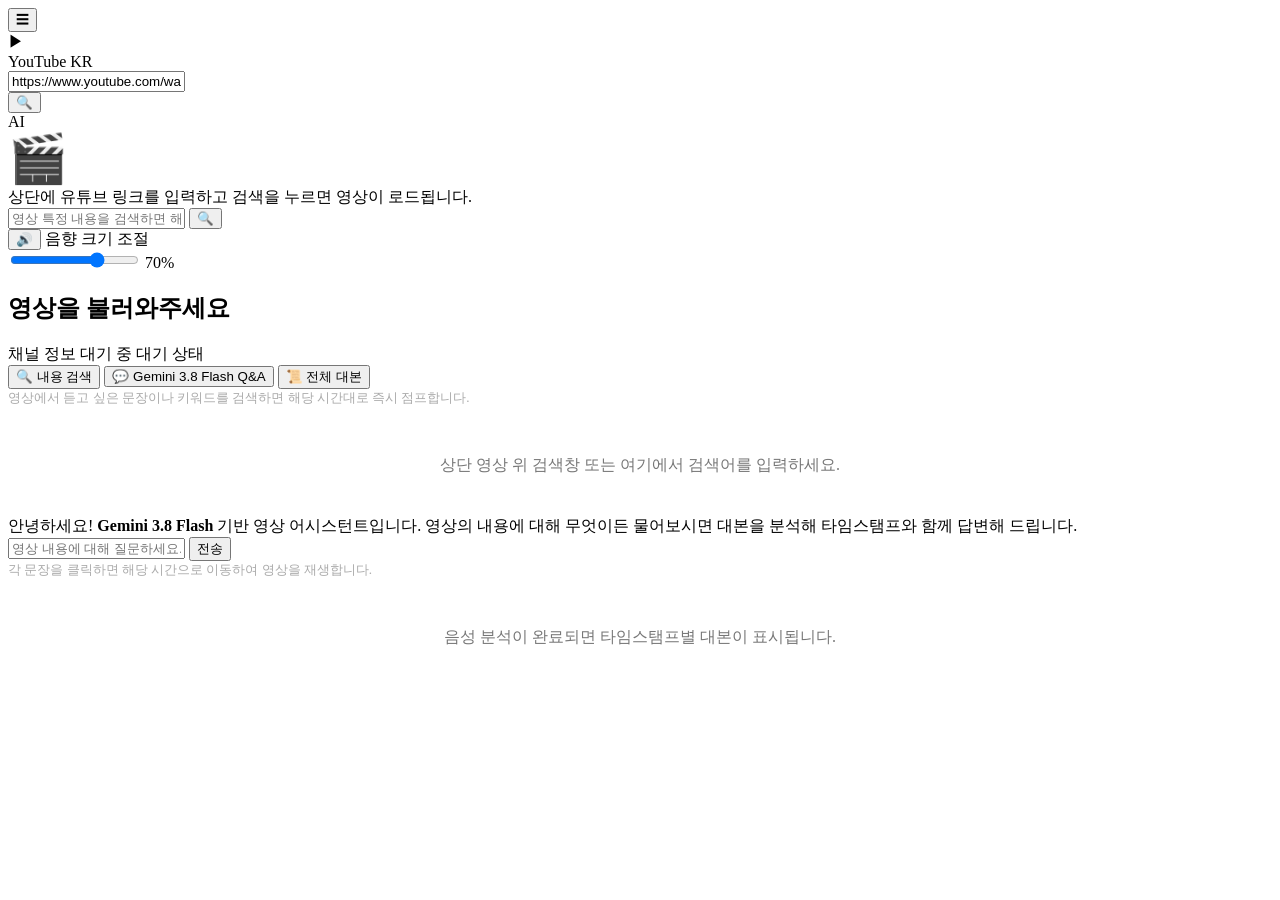
==== ai_youtube_searcher/static/index.html @ fe07da1e "feat: initialize AI YouTube searcher project with custom dark-themed UI and backend services" ====
﻿<!DOCTYPE html>
<html lang="ko">
<head>
  <meta charset="UTF-8">
  <meta name="viewport" content="width=device-width, initial-scale=1.0">
  <title>AI 유튜브 검색기 - AI YouTube Searcher</title>
  <link rel="stylesheet" href="/static/css/style.css">
</head>
<body>
  <!-- 상단 유튜브 스타일 헤더 (마이크, 만들기, 알림 제거) -->
  <header class="yt-header">
    <div class="header-left">
      <button class="menu-btn" title="메뉴">☰</button>
      <div class="yt-logo" onclick="location.reload()">
        <div class="yt-logo-icon">▶</div>
        <span class="yt-logo-text">YouTube</span>
        <span class="yt-logo-badge">KR</span>
      </div>
    </div>

    <!-- 중앙 상단 유튜브 링크 검색창 -->
    <div class="header-center">
      <div class="search-box-wrapper">
        <div class="search-input-group">
          <input 
            type="text" 
            id="top-url-input" 
            class="search-input" 
            placeholder="유튜브 링크 주소를 입력하세요 (예: https://www.youtube.com/watch?v=...)"
            value="https://www.youtube.com/watch?v=dQw4w9WgXcQ"
          >
        </div>
        <button id="top-search-btn" class="search-btn" title="검색">
          🔍
        </button>
      </div>
    </div>

    <!-- 상단 오른쪽 (마이크, 만들기, 알림 제거 완료) -->
    <div class="header-right">
      <div class="user-badge" title="AI Searcher Mode">AI</div>
    </div>
  </header>

  <!-- 메인 레이아웃 (플레이어 + AI 패널) -->
  <main class="main-layout">
    <!-- 왼쪽: 영상 플레이어 및 컨트롤 -->
    <section class="player-column">
      <div class="video-player-wrapper">
        <div id="yt-player"></div>
        <div id="player-placeholder" class="player-placeholder">
          <div style="font-size: 48px;">🎬</div>
          <div style="font-size: 16px; font-weight: 500;">상단에 유튜브 링크를 입력하고 검색을 누르면 영상이 로드됩니다.</div>
        </div>

        <!-- 첨부 이미지 참조: 영상 위 오버레이 빠른 검색창 -->
        <div class="video-overlay-search">
          <input 
            type="text" 
            id="overlay-search-input" 
            class="overlay-input" 
            placeholder="영상 특정 내용을 검색하면 해당 시간으로 이동합니다 (예: 인정전, 고종)"
          >
          <button id="overlay-search-btn" class="overlay-btn" title="해당 시간으로 점프">
            🔍
          </button>
        </div>
      </div>

      <!-- 음향 크기(볼륨) 조절 바 -->
      <div class="volume-control-card">
        <div class="volume-left">
          <button id="volume-mute-btn" class="volume-icon-btn" title="음소거 토글">🔊</button>
          <span>음향 크기 조절</span>
        </div>
        <div class="volume-slider-group">
          <input 
            type="range" 
            id="volume-slider" 
            class="volume-range" 
            min="0" 
            max="100" 
            value="70"
          >
          <span id="volume-text" class="volume-text">70%</span>
        </div>
      </div>

      <!-- 비디오 메타 정보 카드 -->
      <div class="video-meta-card">
        <h1 id="video-title" class="video-title">영상을 불러와주세요</h1>
        <div class="video-sub-info">
          <span id="video-uploader">채널 정보 대기 중</span>
          <span id="status-badge" class="status-badge">대기 상태</span>
        </div>
      </div>
    </section>

    <!-- 오른쪽: AI 검색 & 질의응답 사이드바 -->
    <aside class="sidebar-column">
      <!-- 탭 내비게이션 -->
      <nav class="tab-nav">
        <button class="tab-btn active" data-tab="search-tab">🔍 내용 검색</button>
        <button class="tab-btn" data-tab="chat-tab">💬 Gemini 3.8 Flash Q&A</button>
        <button class="tab-btn" data-tab="transcript-tab">📜 전체 대본</button>
      </nav>

      <!-- 탭 1: 특정 내용 검색 결과 -->
      <div id="search-tab" class="tab-content active">
        <div style="font-size: 13px; color: #aaa; margin-bottom: 8px;">
          영상에서 듣고 싶은 문장이나 키워드를 검색하면 해당 시간대로 즉시 점프합니다.
        </div>
        <div id="search-results-list">
          <div style="text-align: center; padding: 40px 10px; color: #777;">
            상단 영상 위 검색창 또는 여기에서 검색어를 입력하세요.
          </div>
        </div>
      </div>

      <!-- 탭 2: Gemini 3.8 Flash 질의응답 (Q&A) -->
      <div id="chat-tab" class="tab-content">
        <div class="chat-container">
          <div id="chat-messages" class="chat-messages">
            <div class="chat-bubble ai">
              안녕하세요! <strong>Gemini 3.8 Flash</strong> 기반 영상 어시스턴트입니다. 영상의 내용에 대해 무엇이든 물어보시면 대본을 분석해 타임스탬프와 함께 답변해 드립니다.
            </div>
          </div>
          <div class="chat-input-row">
            <input 
              type="text" 
              id="chat-input" 
              class="chat-input" 
              placeholder="영상 내용에 대해 질문하세요... (Enter)"
            >
            <button id="chat-send-btn" class="chat-send-btn">전송</button>
          </div>
        </div>
      </div>

      <!-- 탭 3: 타임스탬프 전체 대본 -->
      <div id="transcript-tab" class="tab-content">
        <div style="font-size: 13px; color: #aaa; margin-bottom: 8px;">
          각 문장을 클릭하면 해당 시간으로 이동하여 영상을 재생합니다.
        </div>
        <div id="transcript-list">
          <div style="text-align: center; padding: 40px 10px; color: #777;">
            음성 분석이 완료되면 타임스탬프별 대본이 표시됩니다.
          </div>
        </div>
      </div>
    </aside>
  </main>

  <script src="/static/js/main.js"></script>
</body>
</html>
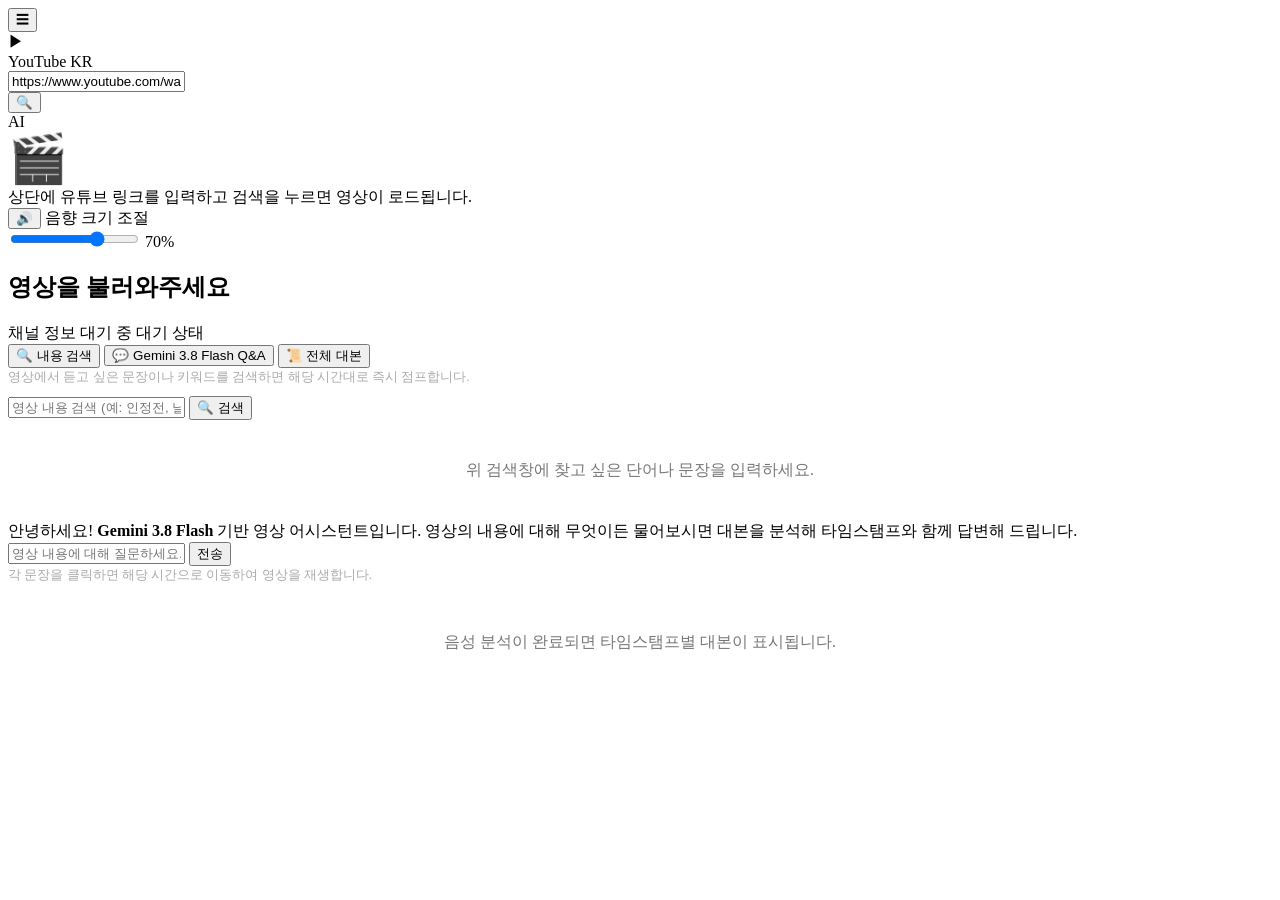
==== commit d8c98321: "feat: implement initial frontend layout and styling for YouTube AI searcher application" ====
--- a/ai_youtube_searcher/static/index.html
+++ b/ai_youtube_searcher/static/index.html
@@ -1,4 +1,4 @@
-﻿<!DOCTYPE html>
+<!DOCTYPE html>
 <html lang="ko">
 <head>
   <meta charset="UTF-8">
@@ -52,19 +52,6 @@
           <div style="font-size: 48px;">🎬</div>
           <div style="font-size: 16px; font-weight: 500;">상단에 유튜브 링크를 입력하고 검색을 누르면 영상이 로드됩니다.</div>
         </div>
-
-        <!-- 첨부 이미지 참조: 영상 위 오버레이 빠른 검색창 -->
-        <div class="video-overlay-search">
-          <input 
-            type="text" 
-            id="overlay-search-input" 
-            class="overlay-input" 
-            placeholder="영상 특정 내용을 검색하면 해당 시간으로 이동합니다 (예: 인정전, 고종)"
-          >
-          <button id="overlay-search-btn" class="overlay-btn" title="해당 시간으로 점프">
-            🔍
-          </button>
-        </div>
       </div>
 
       <!-- 음향 크기(볼륨) 조절 바 -->
@@ -107,12 +94,25 @@
 
       <!-- 탭 1: 특정 내용 검색 결과 -->
       <div id="search-tab" class="tab-content active">
-        <div style="font-size: 13px; color: #aaa; margin-bottom: 8px;">
-          영상에서 듣고 싶은 문장이나 키워드를 검색하면 해당 시간대로 즉시 점프합니다.
+        <div class="search-tab-header">
+          <div style="font-size: 13px; color: #aaa; margin-bottom: 10px;">
+            영상에서 듣고 싶은 문장이나 키워드를 검색하면 해당 시간대로 즉시 점프합니다.
+          </div>
+          <div class="side-search-box">
+            <input 
+              type="text" 
+              id="content-search-input" 
+              class="side-search-input" 
+              placeholder="영상 내용 검색 (예: 인정전, 날씨, 고종...)"
+            >
+            <button id="content-search-btn" class="side-search-btn" title="검색 및 시간 이동">
+              🔍 검색
+            </button>
+          </div>
         </div>
         <div id="search-results-list">
           <div style="text-align: center; padding: 40px 10px; color: #777;">
-            상단 영상 위 검색창 또는 여기에서 검색어를 입력하세요.
+            위 검색창에 찾고 싶은 단어나 문장을 입력하세요.
           </div>
         </div>
       </div>
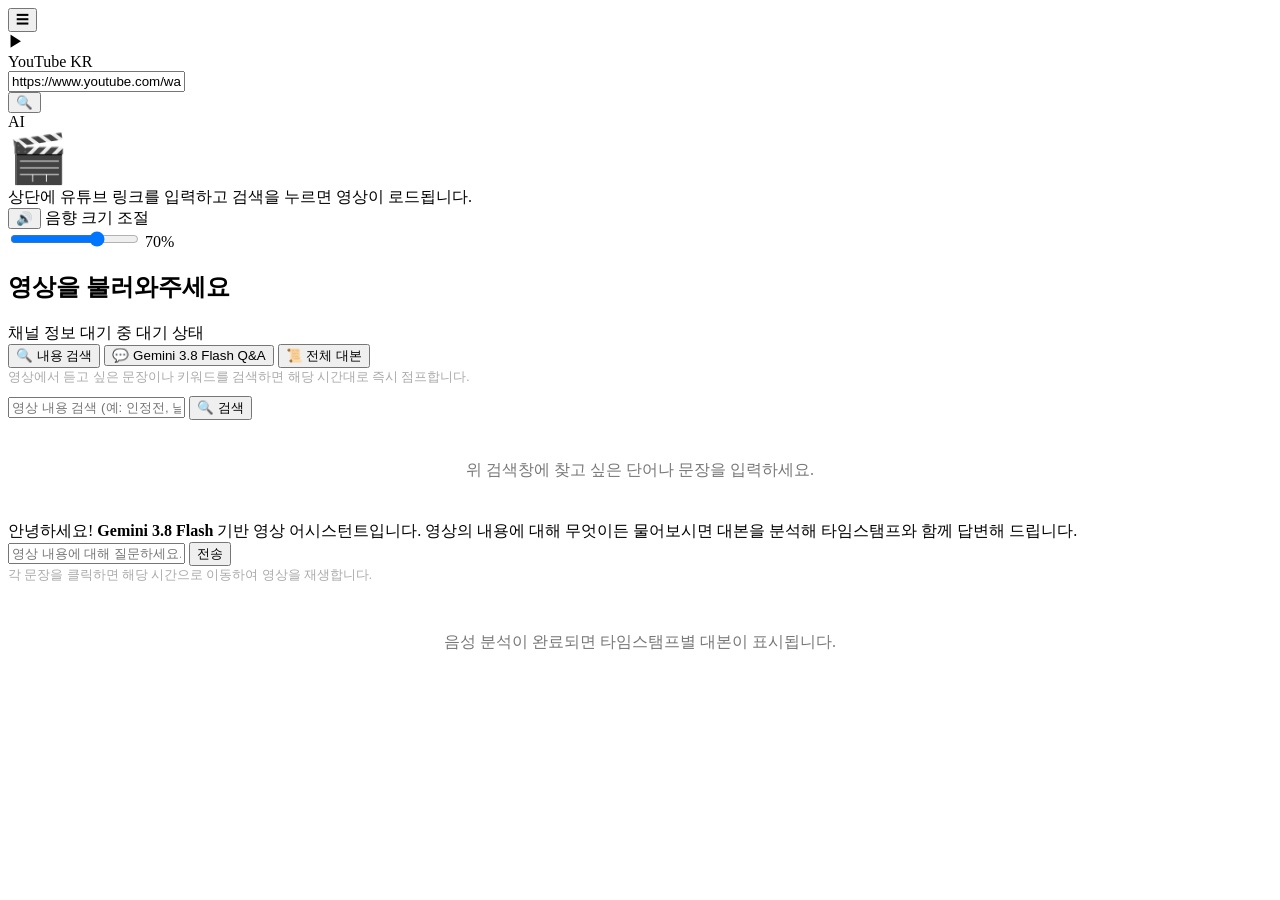
==== commit 6484ef86: "feat: implement YouTube video search, transcription, and summary web interface with dark mode stylin" ====
--- a/ai_youtube_searcher/static/index.html
+++ b/ai_youtube_searcher/static/index.html
@@ -81,6 +81,31 @@
           <span id="status-badge" class="status-badge">대기 상태</span>
         </div>
       </div>
+
+      <!-- ✨ AI 3줄 핵심 요약 & 타임라인 챕터 카드 -->
+      <div id="ai-summary-section" class="ai-summary-section" style="display: none;">
+        <!-- 3줄 요약 -->
+        <div class="summary-card">
+          <div class="summary-card-header">
+            <span class="summary-icon">✨</span>
+            <span class="summary-title">Gemini 3.8 Flash 핵심 3줄 요약</span>
+          </div>
+          <ul id="summary-points-list" class="summary-points-list">
+            <li>영상 분석 후 요약이 표시됩니다.</li>
+          </ul>
+        </div>
+
+        <!-- 타임라인 챕터 목차 -->
+        <div class="chapters-card">
+          <div class="chapters-card-header">
+            <span class="chapters-icon">📑</span>
+            <span class="chapters-title">스마트 타임라인 챕터 (클릭 시 이동)</span>
+          </div>
+          <div id="chapters-chips-container" class="chapters-chips-container">
+            <!-- 챕터 칩 동적 생성 -->
+          </div>
+        </div>
+      </div>
     </section>
 
     <!-- 오른쪽: AI 검색 & 질의응답 사이드바 -->
